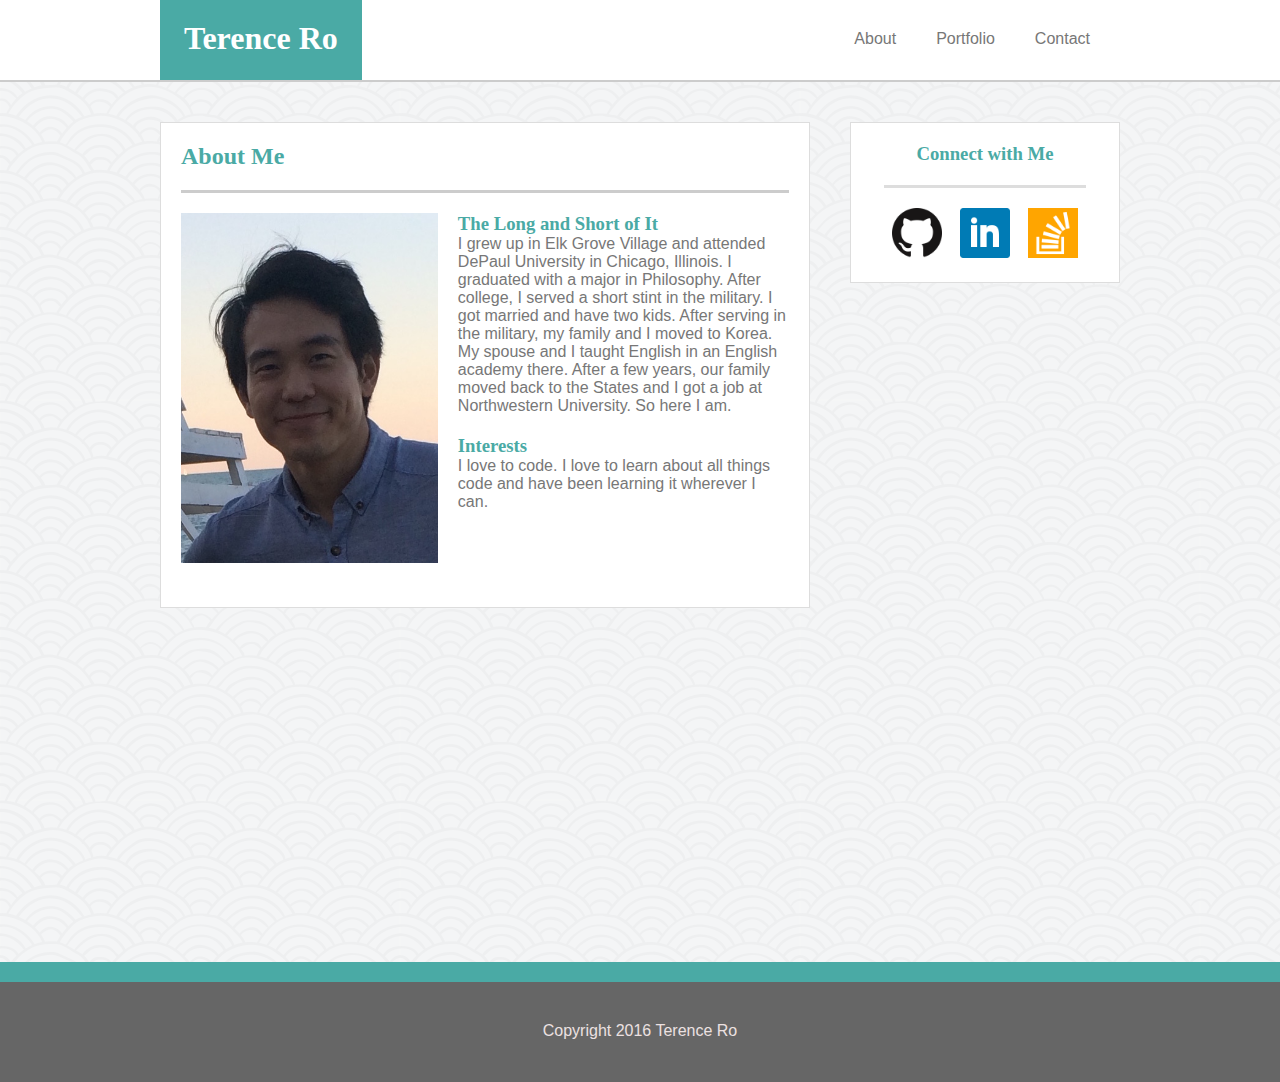
==== index.html @ e789fdf7 "homework upload" ====
<!DOCTYPE html>
<html lang="en">
	<head>
		<meta charset="utf-8">
		<title>Terence's Portfolio</title>
		<link rel="stylesheet" href="assets/css/style.css">

	</head>

<body>
		<div class="heading"> <!-- div for the heading/nav section to make block level element with white background -->	
			<header>
				<div class="headingWrapper"> <!-- applied 960px width to align with main section -->

					<h1>Terence Ro</h1>
				
					<nav class="navLinks">
						<ul>
							<li><a href="index.html">About</a></li>
							<li><a href="portfolio.html">Portfolio</a></li>
							<li><a href="contact.html">Contact</a></li>
						</ul>
					</nav>
				</div>
			</header>
		</div>	
		
	<div class="wrapper"> <!-- needed for the sticky footer; width is set to 960px -->
		<div class="mainSection"> <!-- div is 650px wide -->

			<h2>About Me</h2>

		<div class="profilePic"> <!-- wrapped pic in div to allow padding -->
			<img src="assets/images/terence.jpeg" alt="picture of Terence" height="350">
		</div>

			<article>
				<h3>The Long and Short of It</h3>
				<section>
					<p>I grew up in Elk Grove Village and attended DePaul University in Chicago, Illinois.  I graduated with a major in Philosophy. After college, I served a short stint in the military. I got married and have two kids. After serving in the military, my family and I moved to Korea. My spouse and I taught English in an English academy there. After a few years, our family moved back to the States and I got a job at Northwestern University. So here I am.</p>

					<h3>Interests</h3>
					<p>I love to code. I love to learn about all things code and have been learning it wherever I can.  </p>
				</section>
			</article>

		</div> <!-- end div that is 650px wide -->

		
			<aside class="sideBar"> <!-- aside is 270px wide -->
				<h3>Connect with Me</h3>
				<div class="iconImages">
					<img src="assets/images/github.png" class="icon" alt="github icon" width="50" height="50">
					<img src="assets/images/square-linkedin.png" class="icon" alt="linkedin icon" width="50" height="50">
					<img src="assets/images/stackoverflow.png" class="icon" alt="stackoverflow icon" width="50" height="50">
				</div>
			</aside> <!-- end aside that is 270px wide-->
		
		
		<div class="push"></div> <!-- hidden field to "push" footer and prevent overlap; do not write any text-->
	</div>	<!-- end the "wrapper" needed for sticky footer -->

	<div class="footer">	
		<footer>
		<!-- need to put in copyright symbol -->
			<p>Copyright 2016 Terence Ro</p>
		</footer>
	</div>
</body>
</html>
---- assets/css/style.css ----
body {
	font-family: Arial, 'Helvetica Neue', Helvetica, sans-serif;
	color: #777777;
	background-image: url("../images/seigaiha.png");

}
.wrapper{
	max-width: 960px;
	/* margin width is set to {0 auto -100px} to center the box in sticky footer properties at bottom */
}

/* top navigation properties */
.navLinks {
	float: right;
	padding: 10px;
}

.navLinks a {
	text-decoration: none;
	color: #777777;
}

.navLinks a:link {
	color: #777777;
}

.navLinks a:visited {
	color: none;
}  

.navLinks a:hover {
	color: #4aaaa5;
}

.navLinks a:focus {
	color: #666666;
} 

.navLinks a:active {
	color: #4aaaa5;
}

ul {
	list-style-type: none; /* takes bullets off */
	display: inline-flex; /* makes list of links horizontal */
}

ul li {
	padding: 20px;
}

/*heading properties*/

.headingWrapper {
	top: 0px;
	position: relative;
	height: 40px;
	width: 960px;
	margin: 0 auto 0 auto;
	height: 80px;
}

h1, h2, h3 {
	font-family: Georgia, Times, 'Times New Roman', serif;
	color: #4aaaa5;
}

h1 {
	background-color: #4aaaa5;
	color: white;
	width: 200px;
	padding: 5px;
	display: inline;
	position: relative;
	top: 20px;
	padding: 24px;
}

.mainSection h2 {
	border-bottom: #cccccc solid 3px;
	padding-bottom: 20px;
}

.heading{
	background: white;
	border-bottom: #cccccc solid 2px;
}

/* main section stylings */
.mainSection {
	max-width: 650px;
	float: left;
	padding: 20px;
	display: inline-block;
	background-color: #ffffff;
	box-sizing: border-box;
	position: relative;
	top: 40px;
	border: #dddddd solid 1px;
}

.profilePic {
	padding: 20px 20px 20px 0px;
	float: left;

}

.mainSection h3 {
	padding-top: 20px;
}

/*sidebar*/
.sideBar {
	width: 270px;
	padding: 0px 33px 0px;
	float: right;
	display: inline-block;
	background-color: #ffffff;
	box-sizing: border-box;
	position: relative;
	top: 40px;
	border: #dddddd solid 1px;
}

.iconImages {
	text-align: center;
}

.icon {
	padding: 20px 7px;
}

.sideBar h3 {
	text-align: center;
	border-bottom: #dddddd solid 3px;
	padding: 20px;
}

/*footer properties, sticky footer*/
* {
	margin: 0;
}
html, body {
	height: 100%;
}
.wrapper {
	min-height: 100%;
	height: auto !important; /* This line and the next line are not necessary unless you need IE6 support */
	height: 100%;
	margin: 0 auto -100px; /* the bottom margin is the negative value of the footer's height */
}
.footer, .push {
	height: 100px; /* .push must be the same height as .footer */
	clear: both;
	text-align: center;
	margin-top: 80px;
}

.footer {
	background-color: #666666;
	border-top: #4aaaa5 solid 20px;
}

.footer p {
	padding: 40px 0px 0px;
	color: #ece1e1;
}
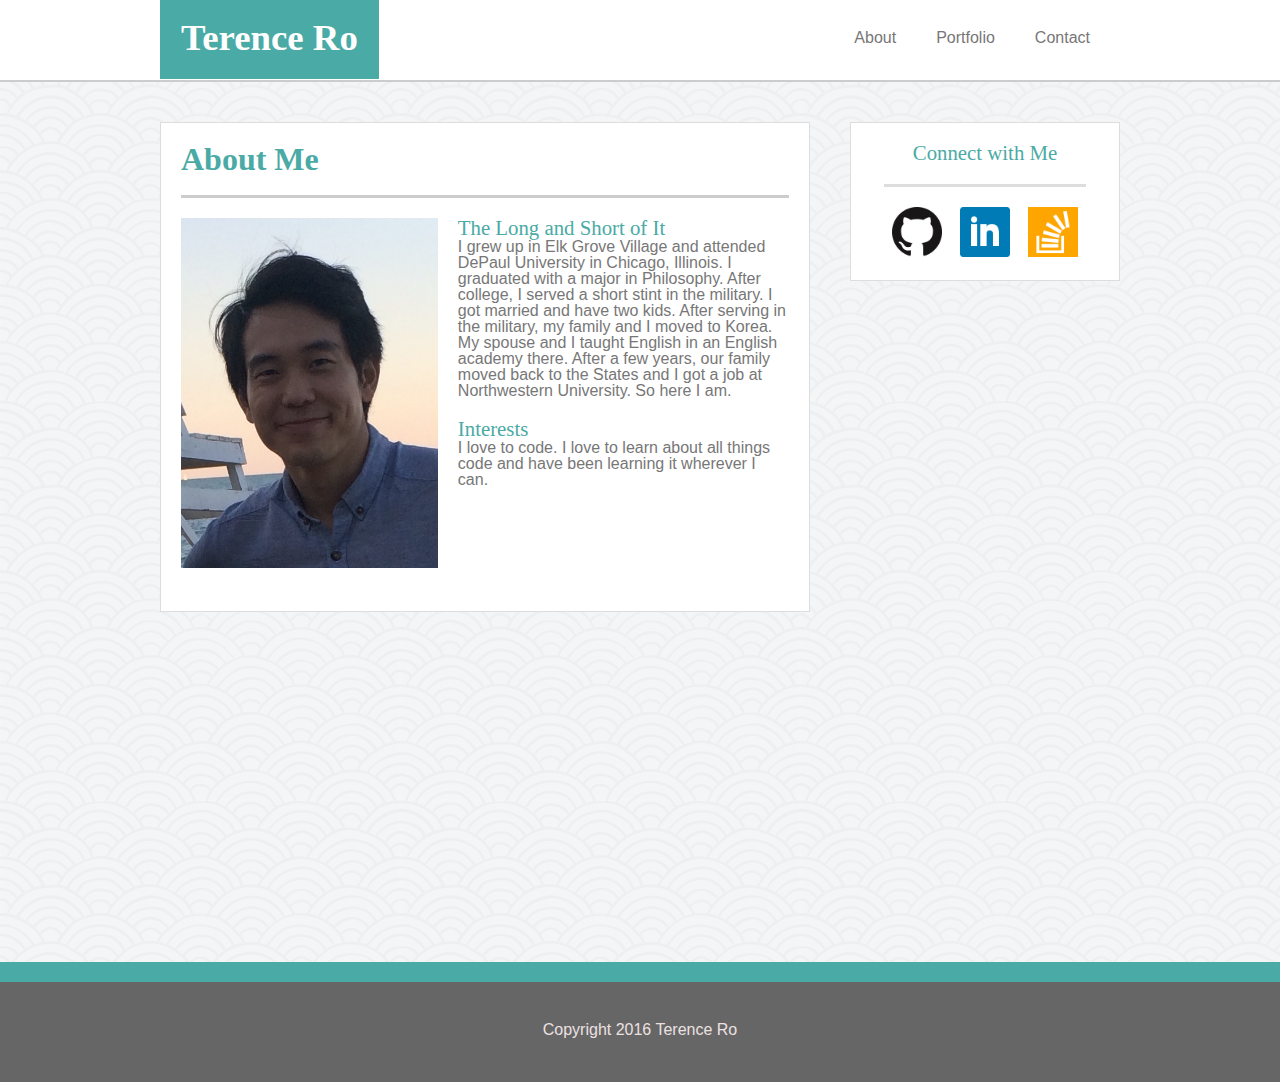
==== commit f7cb454c: "added reset css and adjusted other css files to accomodate" ====
--- a/index.html
+++ b/index.html
@@ -3,6 +3,7 @@
 	<head>
 		<meta charset="utf-8">
 		<title>Terence's Portfolio</title>
+		<link rel="stylesheet" type="text/css" href="assets/css/reset.css">
 		<link rel="stylesheet" href="assets/css/style.css">
 
 	</head>
--- a/assets/css/style.css
+++ b/assets/css/style.css
@@ -1,8 +1,23 @@
 body {
 	font-family: Arial, 'Helvetica Neue', Helvetica, sans-serif;
+	font-size: 1em;
 	color: #777777;
 	background-image: url("../images/seigaiha.png");
+}
 
+body h1 {
+	font-size: 2.3em;
+	font-weight: bolder;
+}
+
+body h2 {
+	font-size: 2em;
+	font-weight: bold; 
+}
+
+body h3 {
+	font-size: 1.3em;
+	font-weight: 500;
 }
 .wrapper{
 	max-width: 960px;
@@ -73,7 +88,7 @@
 	display: inline;
 	position: relative;
 	top: 20px;
-	padding: 24px;
+	padding: 21px;
 }
 
 .mainSection h2 {
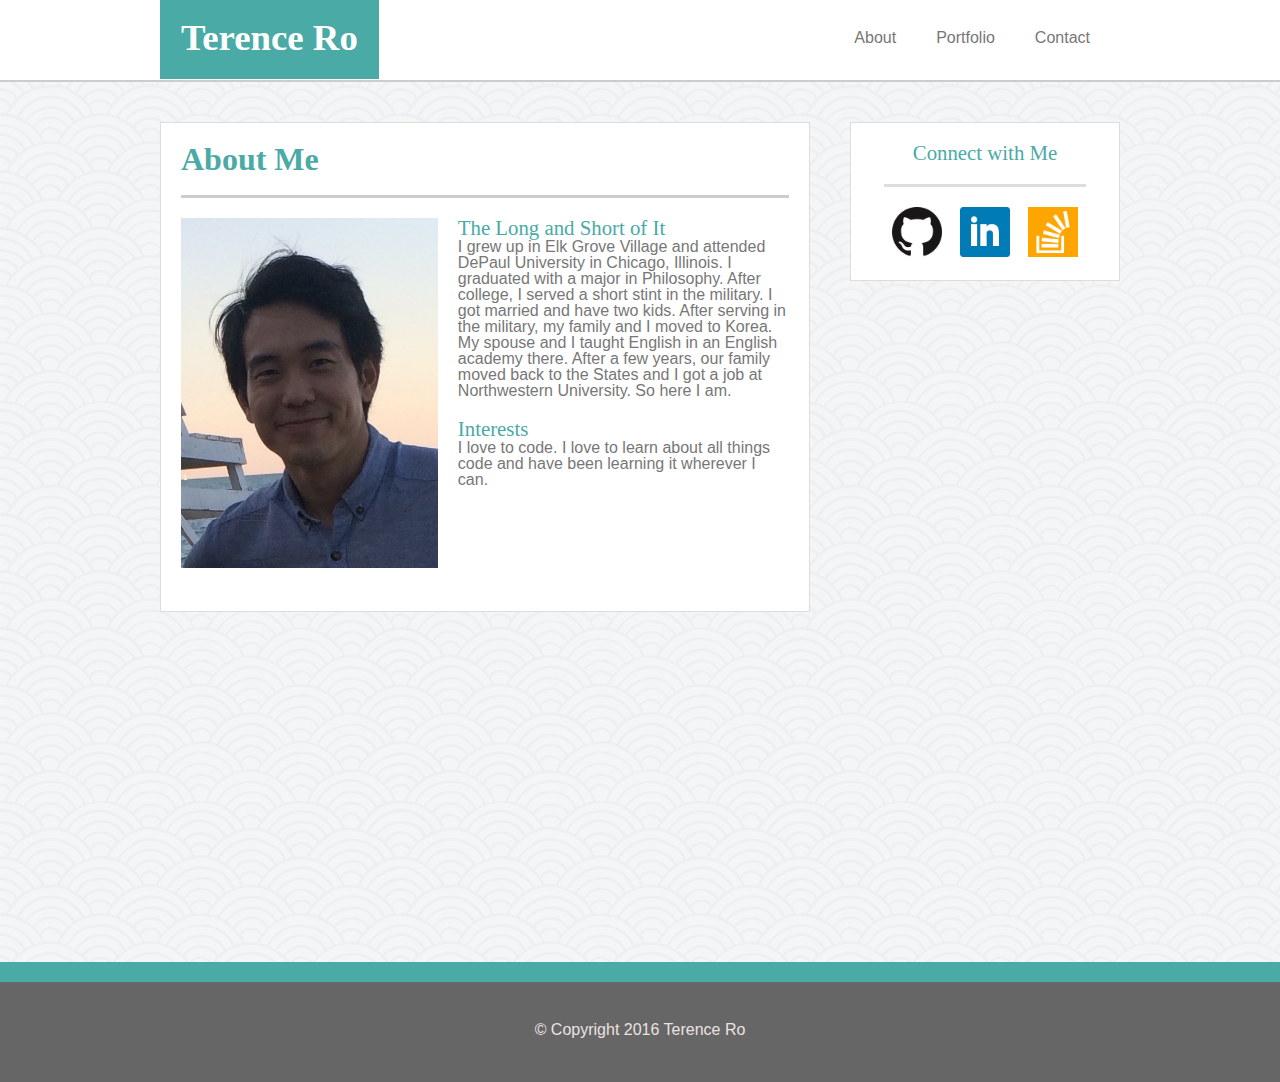
==== commit 49076600: "update footer content to include copyright symbol, included links to contact aside" ====
--- a/index.html
+++ b/index.html
@@ -51,9 +51,9 @@
 			<aside class="sideBar"> <!-- aside is 270px wide -->
 				<h3>Connect with Me</h3>
 				<div class="iconImages">
-					<img src="assets/images/github.png" class="icon" alt="github icon" width="50" height="50">
-					<img src="assets/images/square-linkedin.png" class="icon" alt="linkedin icon" width="50" height="50">
-					<img src="assets/images/stackoverflow.png" class="icon" alt="stackoverflow icon" width="50" height="50">
+					<a href="https://github.com/"><img src="assets/images/github.png" class="icon" alt="github icon" width="50" height="50"></a>
+					<a href="https://www.linkedin.com/"><img src="assets/images/square-linkedin.png" class="icon" alt="linkedin icon" width="50" height="50"></a>
+					<a href="http://stackoverflow.com"><img src="assets/images/stackoverflow.png" class="icon" alt="stackoverflow icon" width="50" height="50"></a>
 				</div>
 			</aside> <!-- end aside that is 270px wide-->
 		
@@ -64,7 +64,7 @@
 	<div class="footer">	
 		<footer>
 		<!-- need to put in copyright symbol -->
-			<p>Copyright 2016 Terence Ro</p>
+			<p>&copy; Copyright 2016 Terence Ro</p>
 		</footer>
 	</div>
 </body>
